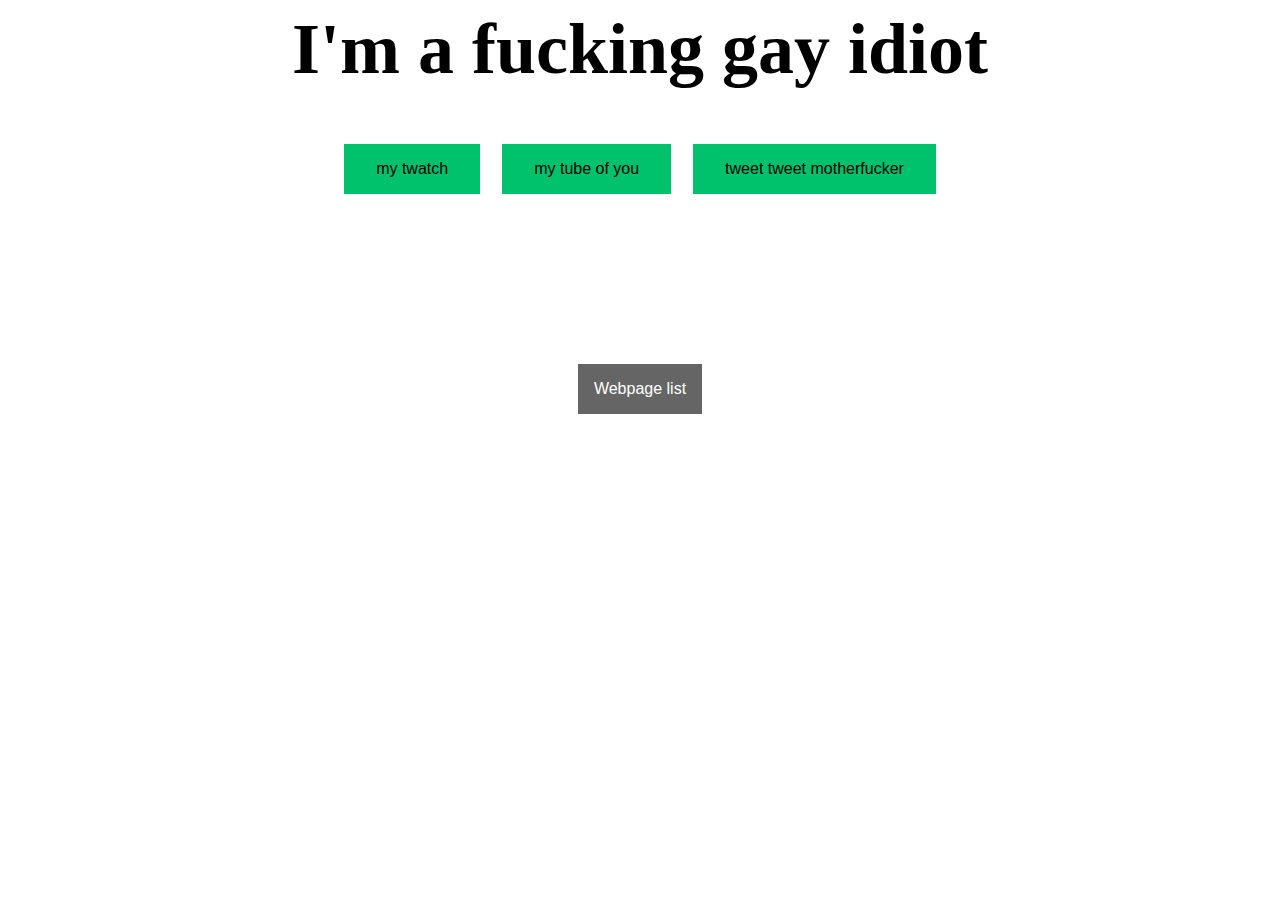
==== index.html @ a0e24a58 "Update index.html" ====
<html>
<head>
<title> stop looking here you gay idiot </title>
<link rel="stylesheet" href="index.css">
<link rel="stylesheet" href="button.css">
<!--ads-->
<script async src="https://pagead2.googlesyndication.com/pagead/js/adsbygoogle.js"></script>
<script>
     (adsbygoogle = window.adsbygoogle || []).push({
          google_ad_client: "ca-pub-3194879031784573",
          enable_page_level_ads: true
     });
</script>
<script async src="https://pagead2.googlesyndication.com/pagead/js/adsbygoogle.js"></script>
<script>
     (adsbygoogle = window.adsbygoogle || []).push({
          google_ad_client: "ca-pub-3194879031784573",
          enable_page_level_ads: true
     });
</script>
<!-- end ads -->
</head>
<body>
<!-- hey this isn't a fucking scavenger hunt you idiot i was just bored -->
<h1> I'm a fucking gay idiot </p>
<div class=center>
<button id="http://www.twitch.tv/dnvic" class="btn arial"> my twatch </button>
<button id="http://www.youtube.com/mariopikminfunnyl" class="btn arial"> my tube of you </button>
<button id="http://www.twitter.com/therealdnvic" class="btn arial"> tweet tweet motherfucker</button>
</div>
<!--
<a href="http://twitch.tv/dnvic"> my twatch </a> <br />
<a href="http://youtube.com/mariopikminfunnyl"> my tube of you </a> <br />
<a href="http://twitter.com/therealdnvic"> tweet tweet motherfucker </a> <br />
-->
  
<br />
<br />
<div class="center">
<div class="linkselector">
  <button onclick="dropdown()" class="thelink">Webpage list</button>
  <div id="theselector" class="insideselector">
    <a href=index.html>test</a>
    <a href=scripts.html>Future</a>
  </div>
</div>
</div>

<script src="commonscripts.js" > </script>

</body>
</html>
---- index.css ----
h1 {
	font-family:Verdana;
	text-align: center;
	font-size: 72px;
}
p {
	font-family:Arial;
	text-align: center;
	font-size:18px;
}
.px25 {
	font-size:25px;
}


.arial {
	font-family:Arial;
}
.verdana {
	font-family:Verdana;
}
.georgia {
	font-family:Georgia;
}
.timesnewroman {
	font-family:Times New Roman;
}
.center {
	text-align:center;
}
.left {
	text-align:left;
}
.right {
	text-align:right;
}
.bglightgray {
	background: #CACACA;
}
.bgblack {
	background: #000000;
	color:white;
}
.bgwhite {
	background: #ffffff;
	color:black;
}
.courier {
	font-family: Courier;
}
.couriernew {
	font-family: Courier New;
}
.fontgreen {
	color: #00FF00;
}
.bgBUP {
	background: #FDE7AE;
}
.aligncenter {
	float:right;
	position:relative;
	left:50%;
}
h2 {
	font-size:40px;
}
.margin {
	width:900px;
	margin:auto;
	
}
.big {
	font-size: 30px;
}
th {
	font-weight: bold;
	font-family: 'Lato', Arial, sans-serif;
}

th.full {
	text-align: center;
	letter-spacing: 0.5px;
	border: 2px inset rgba( 255, 255, 255, .2);
}

td, th, tr {
	padding: 0.35em 1.5em;
	text-align: center;
	background: #ffffff;
}

td {
	font-family: 'Lato', Arial, sans-serif;
}

tr:hover td {
    background-color: grey;
}

.run-link {
	text-transform: none;
	text-decoration: underline;
	font-family: 'Lato', Arial, sans-serif;
}
table {
  border-collapse: collapse;
}

table, th, td {
  border: 1px solid black;
}
.btn {
  background-color: #00c26c;
  border: black;
  color: black;
  padding: 16px 32px;
  text-align: center;
  font-size: 16px;
  margin: 4px 2px;
  transition: 0.5s;
}

.btn:hover {
  background-color: #006337;
  color: black;
  border: black;
}
.disabled {
  opacity: 0.6;
  cursor: not-allowed;
}
---- button.css ----
/* Dropdown Button */
.thelink {
    background-color: #656565;
    color: white;
    padding: 16px;
    font-size: 16px;
    border: none;
    cursor: pointer;
    /*border-bottom: 2px solid black; */
}

/* Dropdown button on hover & focus */
.thelink:hover, .thelink:focus {
    background-color: #A2A2A2;
}

/* The container <div> - needed to position the dropdown content */
.linkselector {
    position: relative;
    display: inline-block;
}

/* Dropdown Content (Hidden by Default) */
.insideselector {
    display: none;
    position: absolute;
    background-color: #f1f1f1;
    min-width: 200px;
    box-shadow: 0px 8px 16px 0px rgba(0,0,0,0.2);
    z-index: 1;
    /*border-bottom: 1px solid gray; */
}

/* Links inside the dropdown */
.insideselector a {
    color: black;
    padding: 12px 16px;
    text-decoration: none;
    display: block;
}

/* Change color of dropdown links on hover */
.insideselector a:hover {background-color: #ddd}

/* Show the dropdown menu (use JS to add this class to the .dropdown-content container when the user clicks on the dropdown button) */
.show {display:block;}
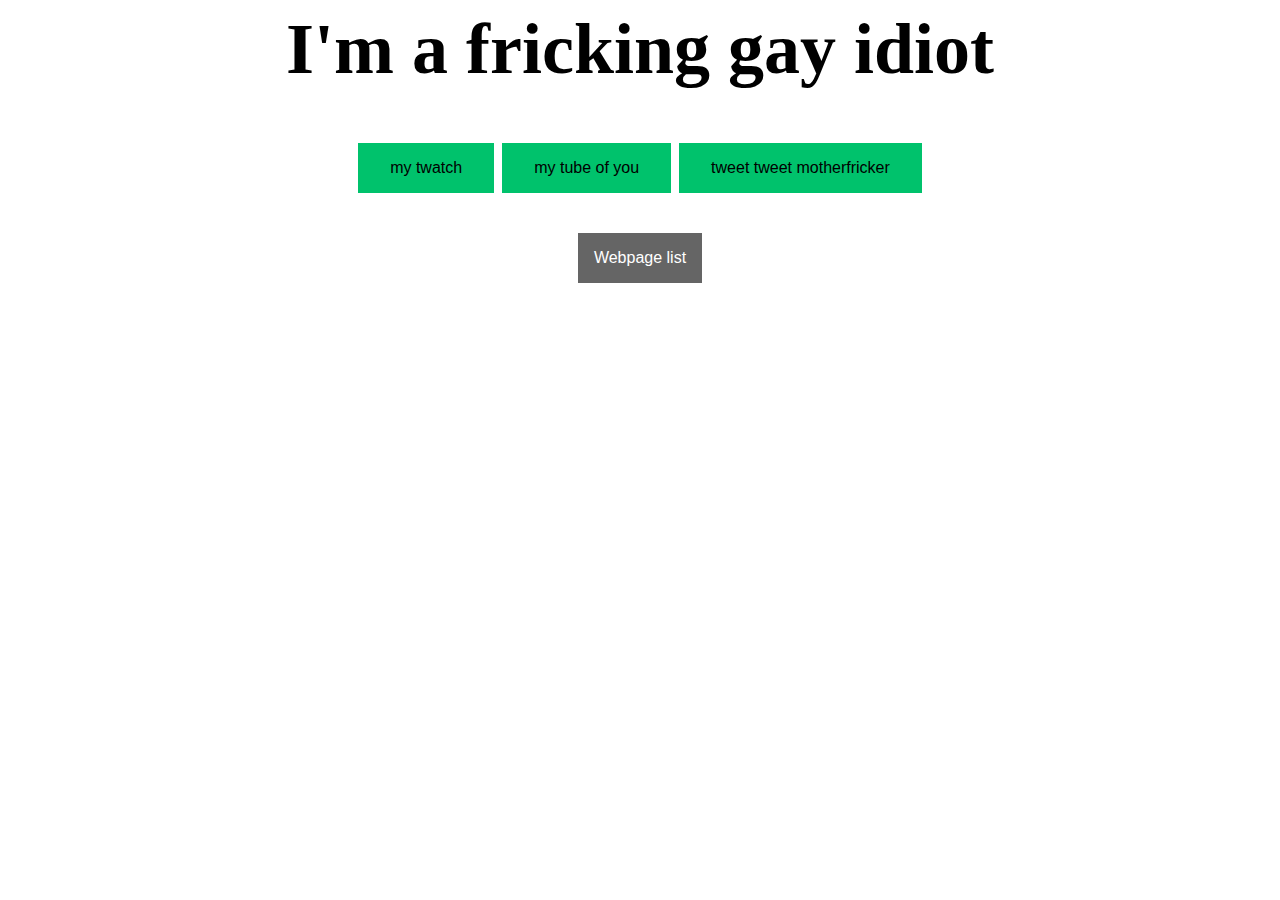
==== commit ca9b0947: "Update index.html" ====
--- a/index.html
+++ b/index.html
@@ -22,11 +22,11 @@
 </head>
 <body>
 <!-- hey this isn't a fucking scavenger hunt you idiot i was just bored -->
-<h1> I'm a fucking gay idiot </p>
+<h1> I'm a fricking gay idiot </h1>
 <div class=center>
 <button id="http://www.twitch.tv/dnvic" class="btn arial"> my twatch </button>
 <button id="http://www.youtube.com/mariopikminfunnyl" class="btn arial"> my tube of you </button>
-<button id="http://www.twitter.com/therealdnvic" class="btn arial"> tweet tweet motherfucker</button>
+<button id="http://www.twitter.com/therealdnvic" class="btn arial"> tweet tweet motherfricker</button>
 </div>
 <!--
 <a href="http://twitch.tv/dnvic"> my twatch </a> <br />
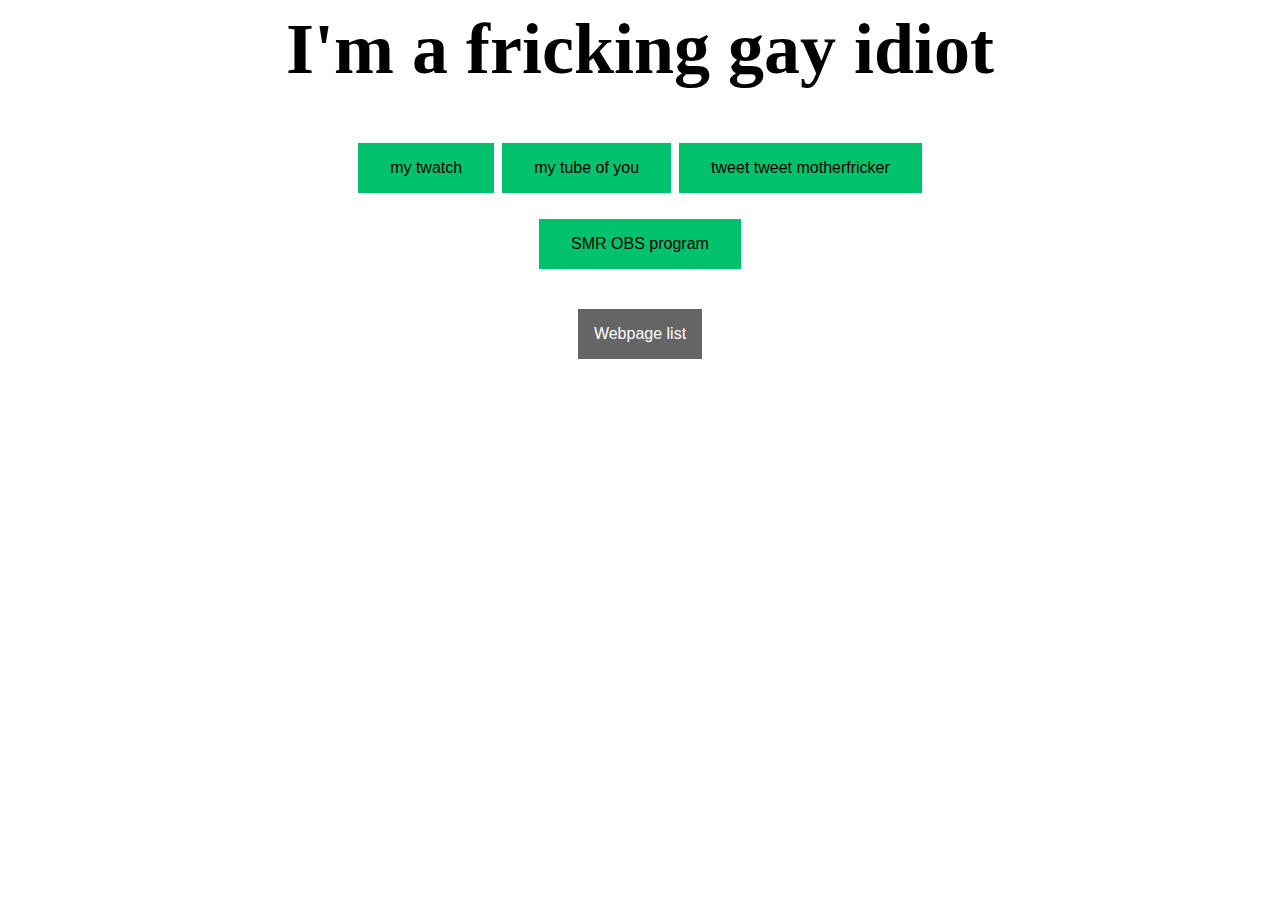
==== commit 087bb94f: "Update index.html" ====
--- a/index.html
+++ b/index.html
@@ -28,6 +28,11 @@
 <button id="http://www.youtube.com/mariopikminfunnyl" class="btn arial"> my tube of you </button>
 <button id="http://www.twitter.com/therealdnvic" class="btn arial"> tweet tweet motherfricker</button>
 </div>
+     
+<br>
+<div class=center>
+<button id="https://dnvic.ga/SMR-Server-Side-Code/OBS-Communicator/" class="btn arial"> SMR OBS program </button>
+</div>
 <!--
 <a href="http://twitch.tv/dnvic"> my twatch </a> <br />
 <a href="http://youtube.com/mariopikminfunnyl"> my tube of you </a> <br />
@@ -36,11 +41,11 @@
   
 <br />
 <br />
-<div class="center">
+<div class="center arial">
 <div class="linkselector">
   <button onclick="dropdown()" class="thelink">Webpage list</button>
   <div id="theselector" class="insideselector">
-    <a href=index.html>test</a>
+    <a class=disabled>here</a>
     <a href=scripts.html>Future</a>
   </div>
 </div>
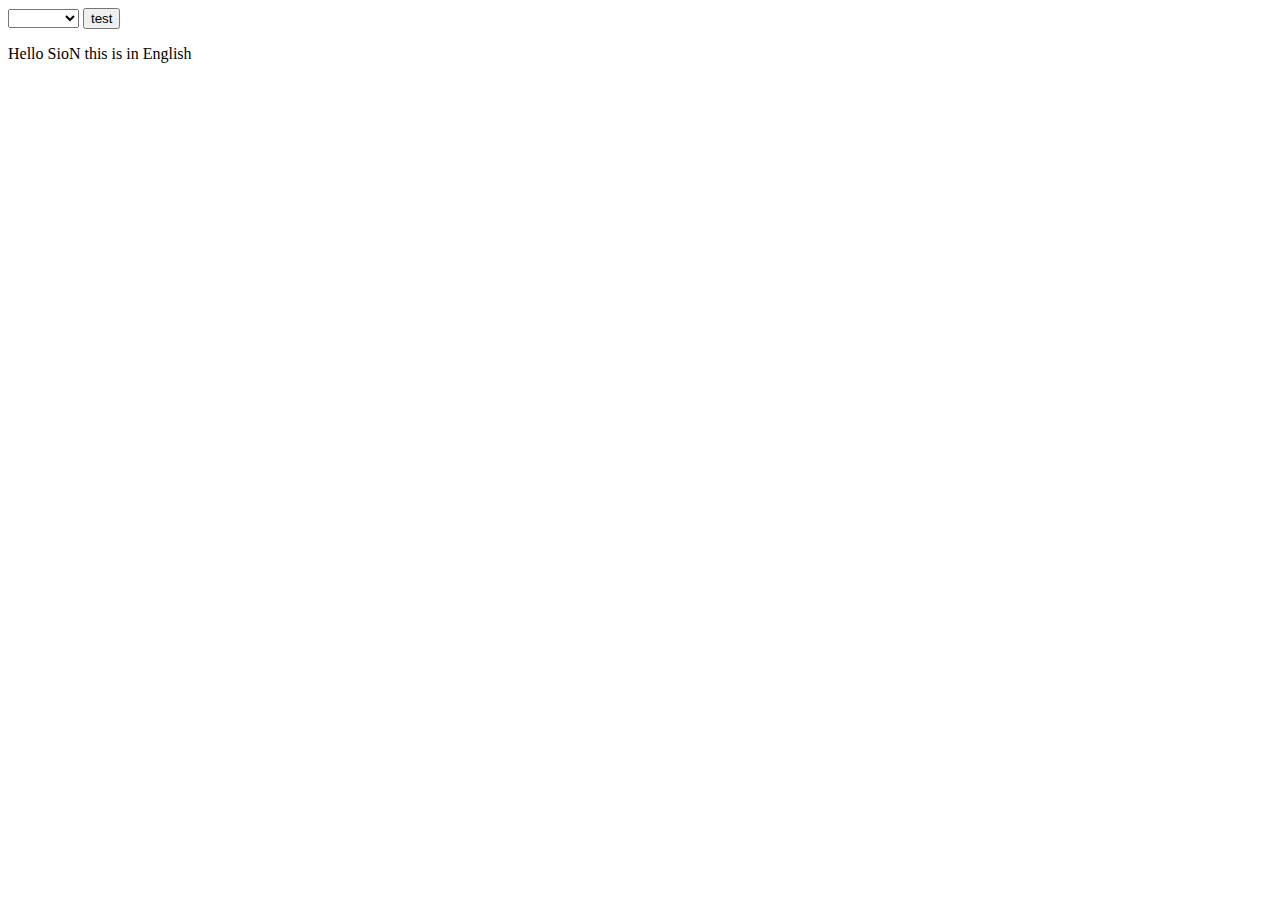
==== commit dda33c30: "Add files via upload" ====
--- a/index.html
+++ b/index.html
@@ -1,57 +1,39 @@
 <html>
 <head>
-<title> stop looking here you gay idiot </title>
-<link rel="stylesheet" href="index.css">
-<link rel="stylesheet" href="button.css">
-<!--ads-->
-<script async src="https://pagead2.googlesyndication.com/pagead/js/adsbygoogle.js"></script>
-<script>
-     (adsbygoogle = window.adsbygoogle || []).push({
-          google_ad_client: "ca-pub-3194879031784573",
-          enable_page_level_ads: true
-     });
-</script>
-<script async src="https://pagead2.googlesyndication.com/pagead/js/adsbygoogle.js"></script>
-<script>
-     (adsbygoogle = window.adsbygoogle || []).push({
-          google_ad_client: "ca-pub-3194879031784573",
-          enable_page_level_ads: true
-     });
-</script>
-<!-- end ads -->
+  <meta charset="UTF-8">
 </head>
 <body>
-<!-- hey this isn't a fucking scavenger hunt you idiot i was just bored -->
-<h1> I'm a fricking gay idiot </h1>
-<div class=center>
-<button id="http://www.twitch.tv/dnvic" class="btn arial"> my twatch </button>
-<button id="http://www.youtube.com/mariopikminfunnyl" class="btn arial"> my tube of you </button>
-<button id="http://www.twitter.com/therealdnvic" class="btn arial"> tweet tweet motherfricker</button>
-</div>
-     
-<br>
-<div class=center>
-<button id="https://dnvic.ga/SMR-Server-Side-Code/OBS-Communicator/" class="btn arial"> SMR OBS program </button>
-</div>
-<!--
-<a href="http://twitch.tv/dnvic"> my twatch </a> <br />
-<a href="http://youtube.com/mariopikminfunnyl"> my tube of you </a> <br />
-<a href="http://twitter.com/therealdnvic"> tweet tweet motherfucker </a> <br />
--->
+
+<script>
+
+
   
-<br />
-<br />
-<div class="center arial">
-<div class="linkselector">
-  <button onclick="dropdown()" class="thelink">Webpage list</button>
-  <div id="theselector" class="insideselector">
-    <a class=disabled>here</a>
-    <a href=scripts.html>Future</a>
-  </div>
-</div>
-</div>
+function setStorage() {
+  var language = document.getElementById("languageSelector").value
+  localStorage.setItem('Language', language);
+  location.reload();
+}
 
-<script src="commonscripts.js" > </script>
+</script>
+<select id=languageSelector>
+<option value="en" id=en> English </option>
+<option value="es"  id=es> Español </option>
 
-</body>
+</select>
+<button onclick=setStorage()> test </button>
+<p class=text1> Hello SioN this is in English </p>
+
+<script>
+if(localStorage.getItem('Language') === 'es') {
+  document.getElementsByClassName("text1")[0].innerHTML = "Hola SioN está es en Español";
+}
+if(localStorage.getItem("Language") === "null") {
+  localStorage.setItem("Language", "en");
+}
+
+var selectedLanguage = localStorage.getItem("Language");
+document.getElementById("languageSelector").value = selectedLanguage;
+
+</script>
+  </body>
 </html>
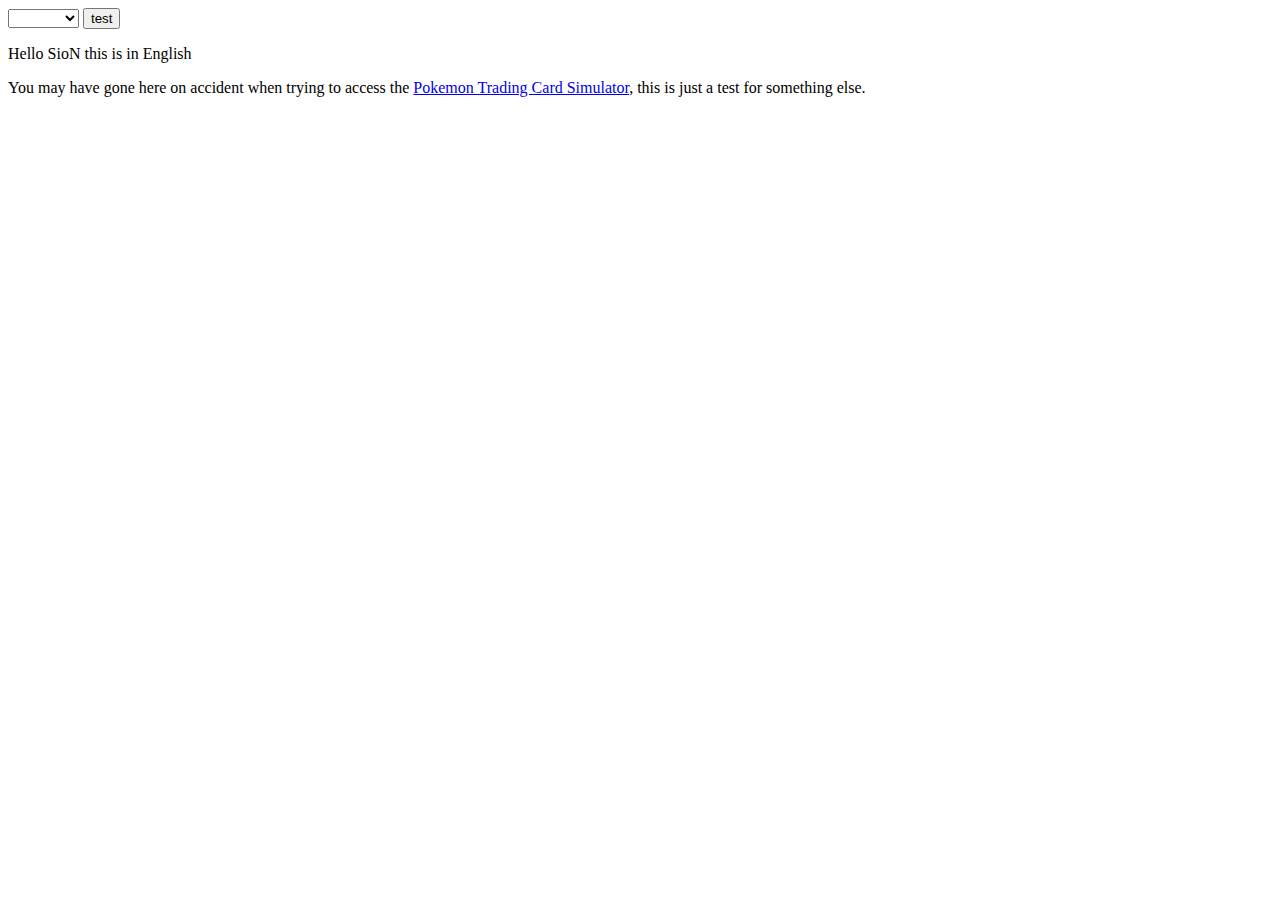
==== commit a86b13ac: "Update index.html" ====
--- a/index.html
+++ b/index.html
@@ -22,7 +22,7 @@
 </select>
 <button onclick=setStorage()> test </button>
 <p class=text1> Hello SioN this is in English </p>
-
+<p> You may have gone here on accident when trying to access the <a href=pokemon-tcg-booster-pack-modular-simulator>Pokemon Trading Card Simulator</a>, this is just a test for something else. </p>
 <script>
 if(localStorage.getItem('Language') === 'es') {
   document.getElementsByClassName("text1")[0].innerHTML = "Hola SioN está es en Español";
@@ -30,7 +30,6 @@
 if(localStorage.getItem("Language") === "null") {
   localStorage.setItem("Language", "en");
 }
-
 var selectedLanguage = localStorage.getItem("Language");
 document.getElementById("languageSelector").value = selectedLanguage;
 
